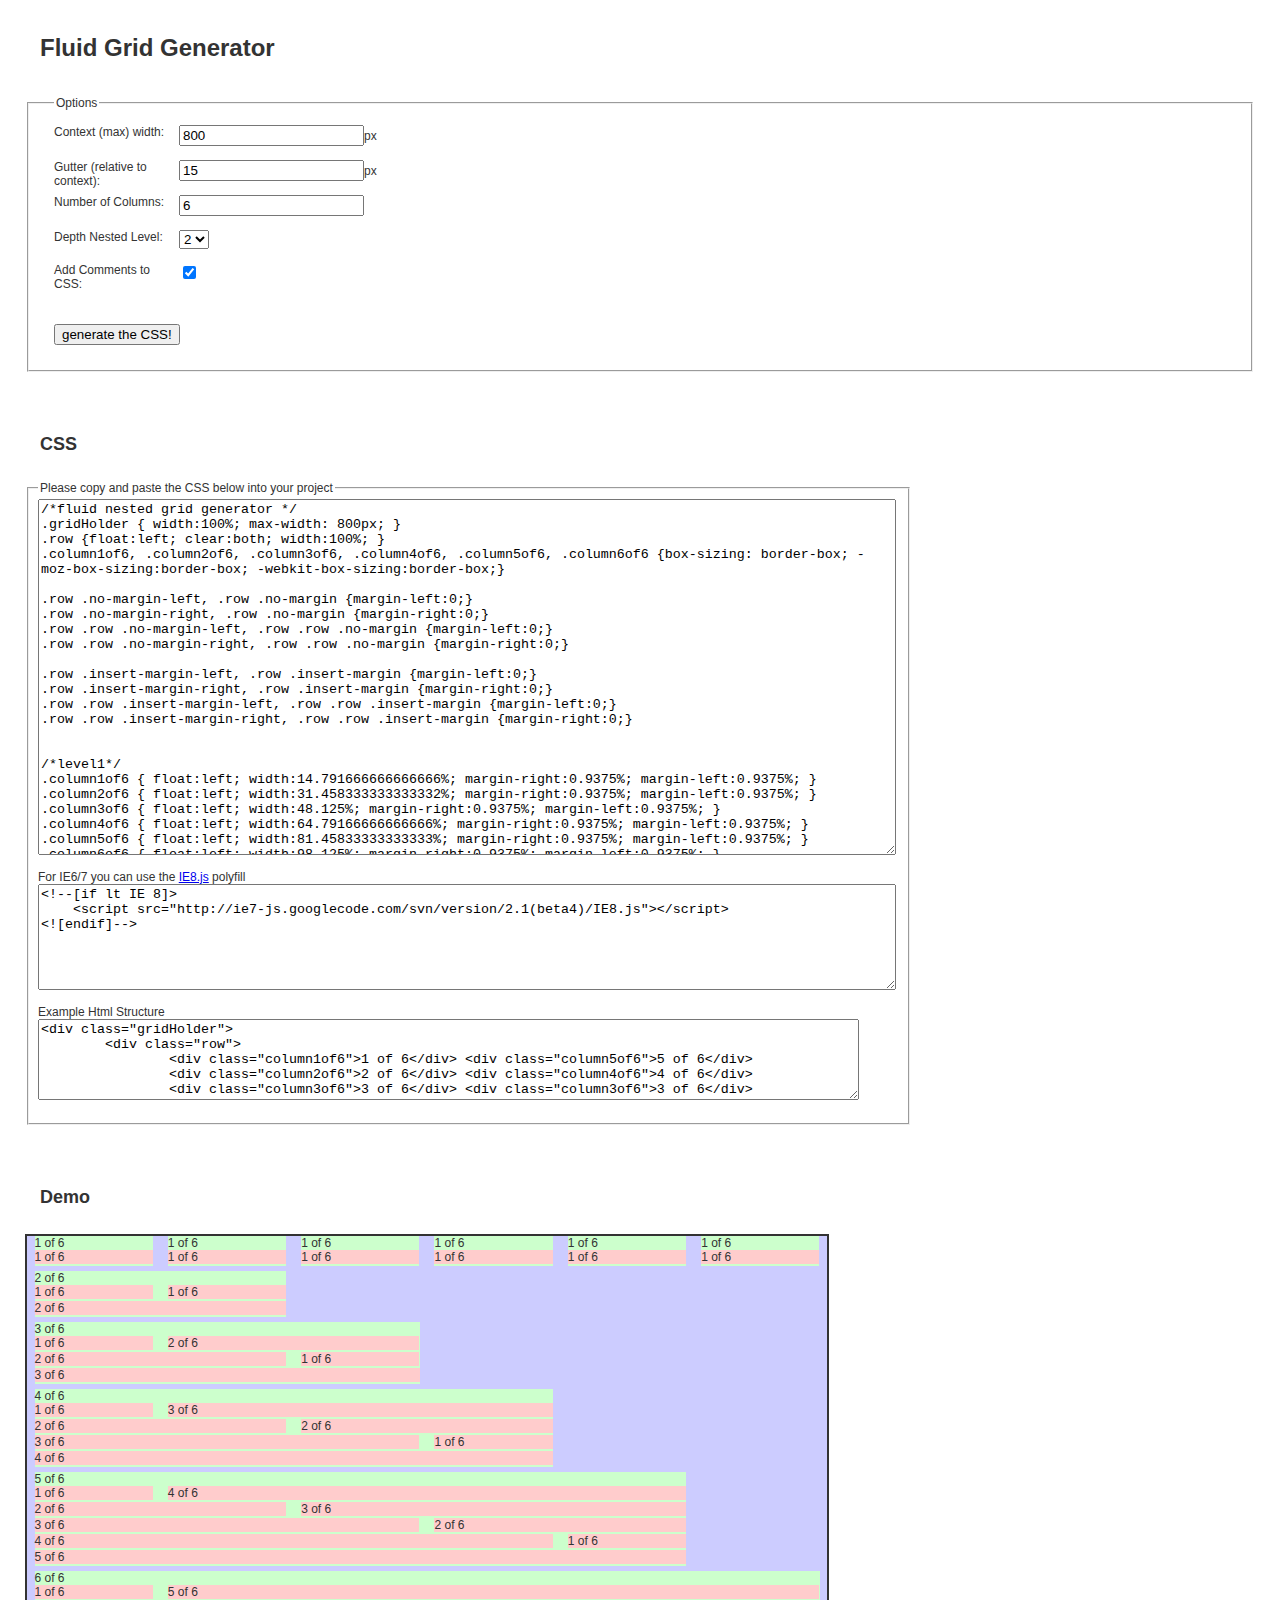
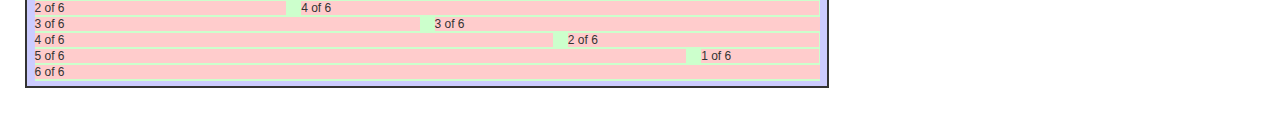
==== index.htm @ d975243f "First commit" ====
﻿<!DOCTYPE html PUBLIC "-//W3C//DTD XHTML 1.0 Transitional//EN" "http://www.w3.org/TR/xhtml1/DTD/xhtml1-transitional.dtd">

<html xmlns="http://www.w3.org/1999/xhtml">
<head>
    <title></title>
        <script src="jquery.min.js" type="text/javascript"></script>
        <style type="text/css">
        
        body {font:normal 12px/14px Tahoma, Arial, Sans-Serif; color:#333; margin:0 25px; }
        h1 {padding:25px 15px 25px;}
        h2 {clear:both; padding:50px 15px 15px;}
        #errorList {display:none; margin:5px 10px 25px; color:#c00;}
        #resultHolder {clear:both; width:70%;}
        #resultHolder div{margin-bottom:15px;}
        #resultCss, #staticCss, #IECss {width:99%; height:350px;}
        #IECss {height:100px;}
        #inputHolder {padding:15px 25px 25px;}
        #inputHolder label {float:left; clear:both; width:125px;}
        #demoGridholder {background:#ccf; border:solid 2px #333; float:left; clear:both; width:100%; margin:0 0 25px;}
        #demoGridholder .column {float:left; background:#cfc; min-height:10px; 
                        margin-bottom:5px;
                        box-sizing: border-box; 
                        -moz-box-sizing:border-box; /* Firefox */
                        -webkit-box-sizing:border-box; /* Safari */}
        
        #demoGridholder .column .column {background:#fcc; margin-bottom:2px;}
        #demoGridholder .column .column .column {background:#fcf;}
        #demoGridholder .column .column .column .column .column {background:#aca;}
        #demoGridholder .column .column .column .column .column .column{background:#acc;}
        #demoGridholder .column .column .column .column .column .column .column{background:#cac;}
               
        
        #demoGridholder .row {float:left; clear:both; margin:0; padding:0; width:100%; height:100%;} 
        #demoGridholder .no-margin-left {margin-left:0;}
        #demoGridholder .no-margin-right {margin-right:0;}
        </style>
        <!--[if lt IE 8]>
        <style type="text/css">
            /* Border Box fix IE6+7 */
            #gridHolder div {behavior: url(/boxsizing.htc); display:inline; }
        </style>
        <![endif]-->
</head>
<body>
<h1>Fluid Grid Generator</h1>
<ul id="errorList"></ul>
<fieldset id="inputHolder" >
<legend>Options</legend>
<label for="contextWidthInput"  title="Max width of the grid holder">Context (max) width:</label> <input type="text" value="800" id="contextWidthInput" />px<br /><br />
<label for="marginInput" title="Margins between columns">Gutter (relative to context):</label> <input type="text" value="15" id="marginInput" />px<br /><br />
<label for="numberColsInput">Number of Columns:</label> <input type="text" value="6" id="numberColsInput" /><br /><br />

<label for="nestedLevelInput" title="The more level of depth the more CSS you will need to load in your project (the filesize grows exponential but the transfaired file is dramatically reduced when using server side zipping (e.g. 28kb down to 3kb) due to the repetition)">Depth Nested Level:</label> 
<select id="nestedLevelInput">
    <option value="1">1</option>
    <option value="2" selected="selected">2</option>
    <option value="3">3</option>
    <option value="4">4</option>
    <option value="5">5</option>
    <option value="6">6</option>
</select>
<br /><br />
<label for="addCommentsCheck" >Add Comments to CSS:</label> <input type="checkbox" checked="checked" id="addCommentsCheck" /><br /><br />
<br /><br />

<input type="button" id="generateBtn" value="generate the CSS!" /><br />
</fieldset>


<h2>CSS</h2>
<fieldset id="resultHolder" >
<legend>Please copy and paste the CSS below into your project</legend>
<div>
<textarea id="resultCss" cols="100" rows="35"></textarea>
</div>
<div>
<label for="IECss">For IE6/7 you can use the <a href="http://code.google.com/p/ie7-js/">IE8.js</a> polyfill</label><br />
<textarea id="IECss" cols="100" rows="5">
<!--[if lt IE 8]>
    <script src="http://ie7-js.googlecode.com/svn/version/2.1(beta4)/IE8.js"></script>
<![endif]-->
</textarea>
</div>
<div>
<label for="exampleHtml">Example Html Structure</label><br />
<textarea id="exampleHtml" cols="100" rows="5">
</textarea>
</div>
</fieldset>

<code>


</code>

<h2>Demo</h2>
<div id="demoGridholder" class="gridHolder"></div>
<script src="grid-generator.js" type="text/javascript"></script>
</body>
</html>
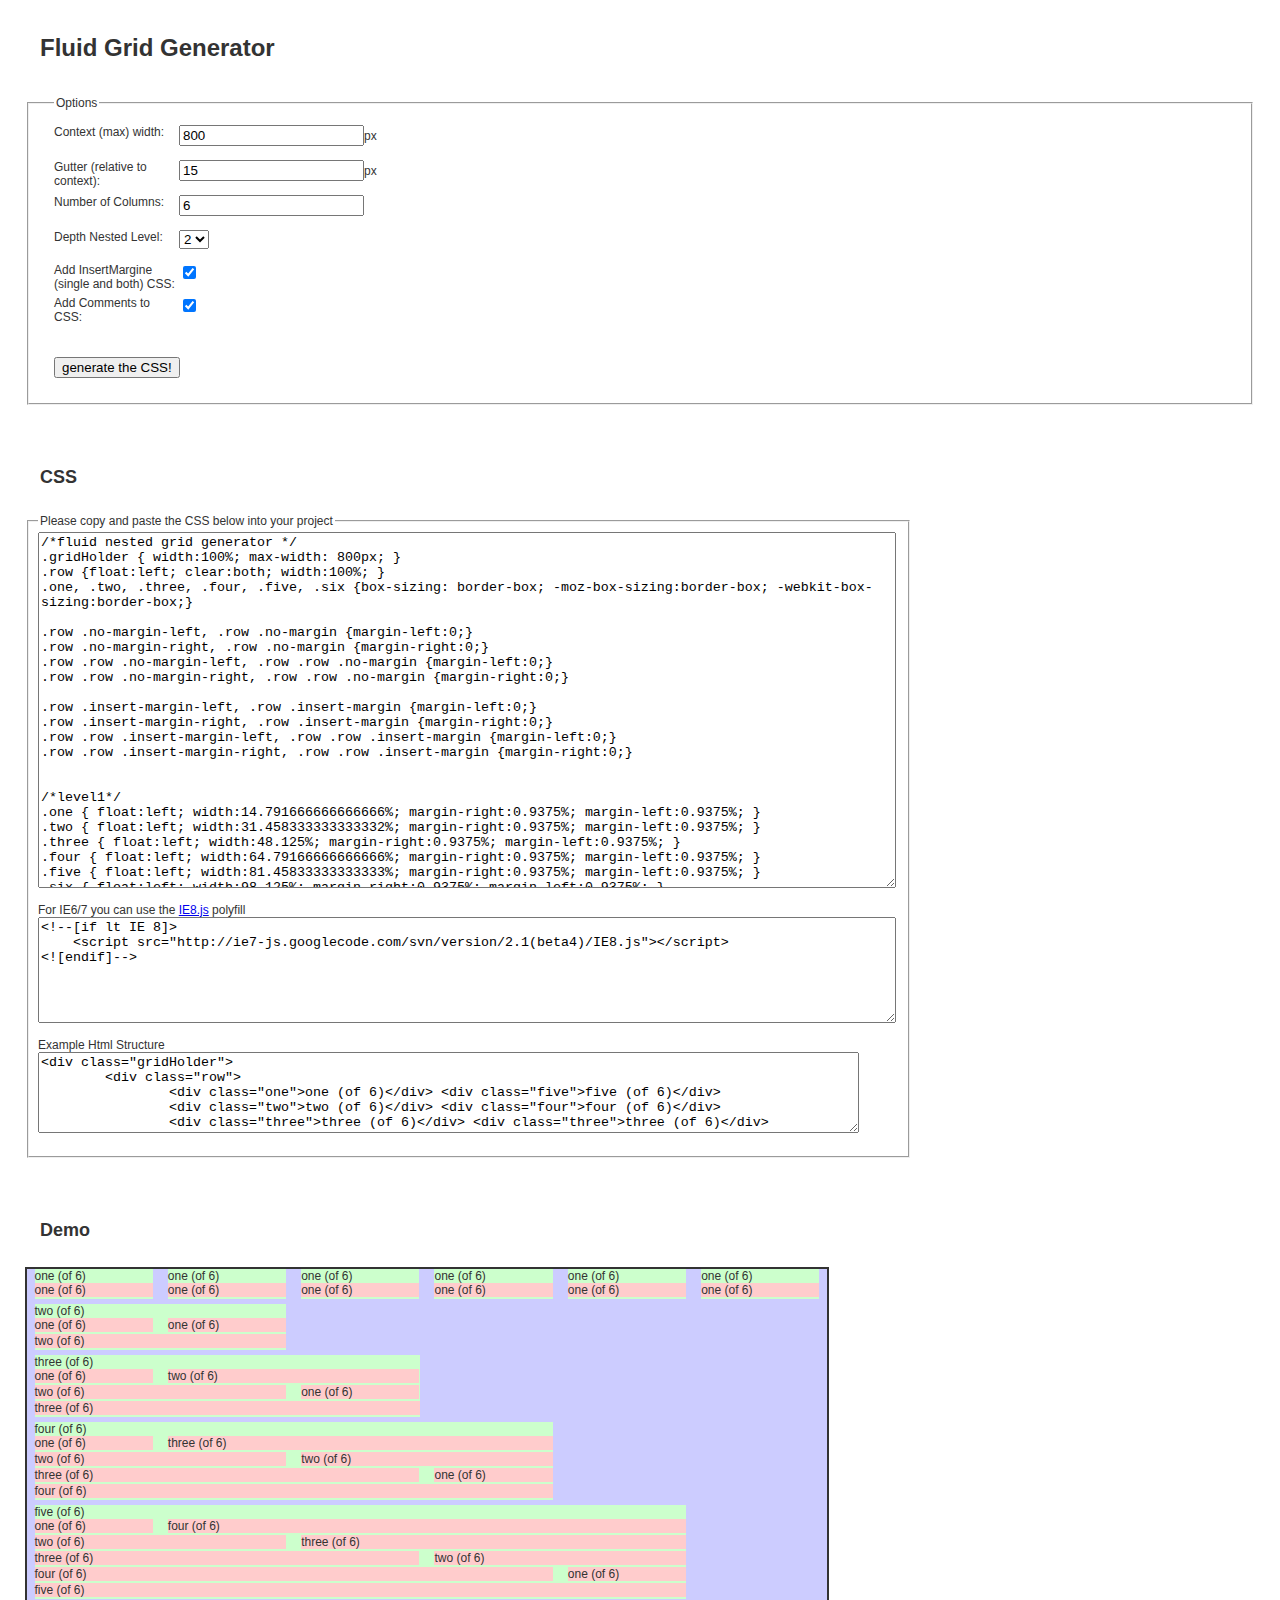
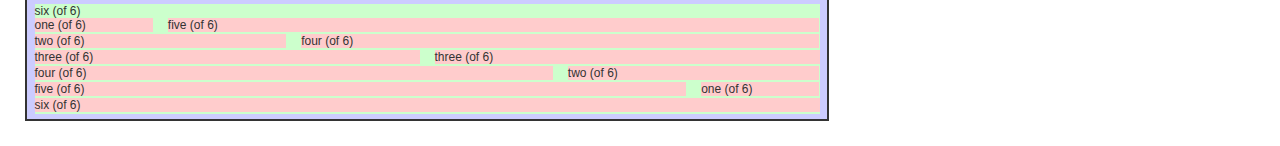
==== commit 8e208d66: "insert margin css made optional" ====
--- a/index.htm
+++ b/index.htm
@@ -60,6 +60,7 @@
     <option value="6">6</option>
 </select>
 <br /><br />
+<label for="addInsertedMargines" >Add InsertMargine (single and both) CSS:</label> <input type="checkbox" checked="checked" id="addInsertedMargines" /><br /><br />
 <label for="addCommentsCheck" >Add Comments to CSS:</label> <input type="checkbox" checked="checked" id="addCommentsCheck" /><br /><br />
 <br /><br />
 
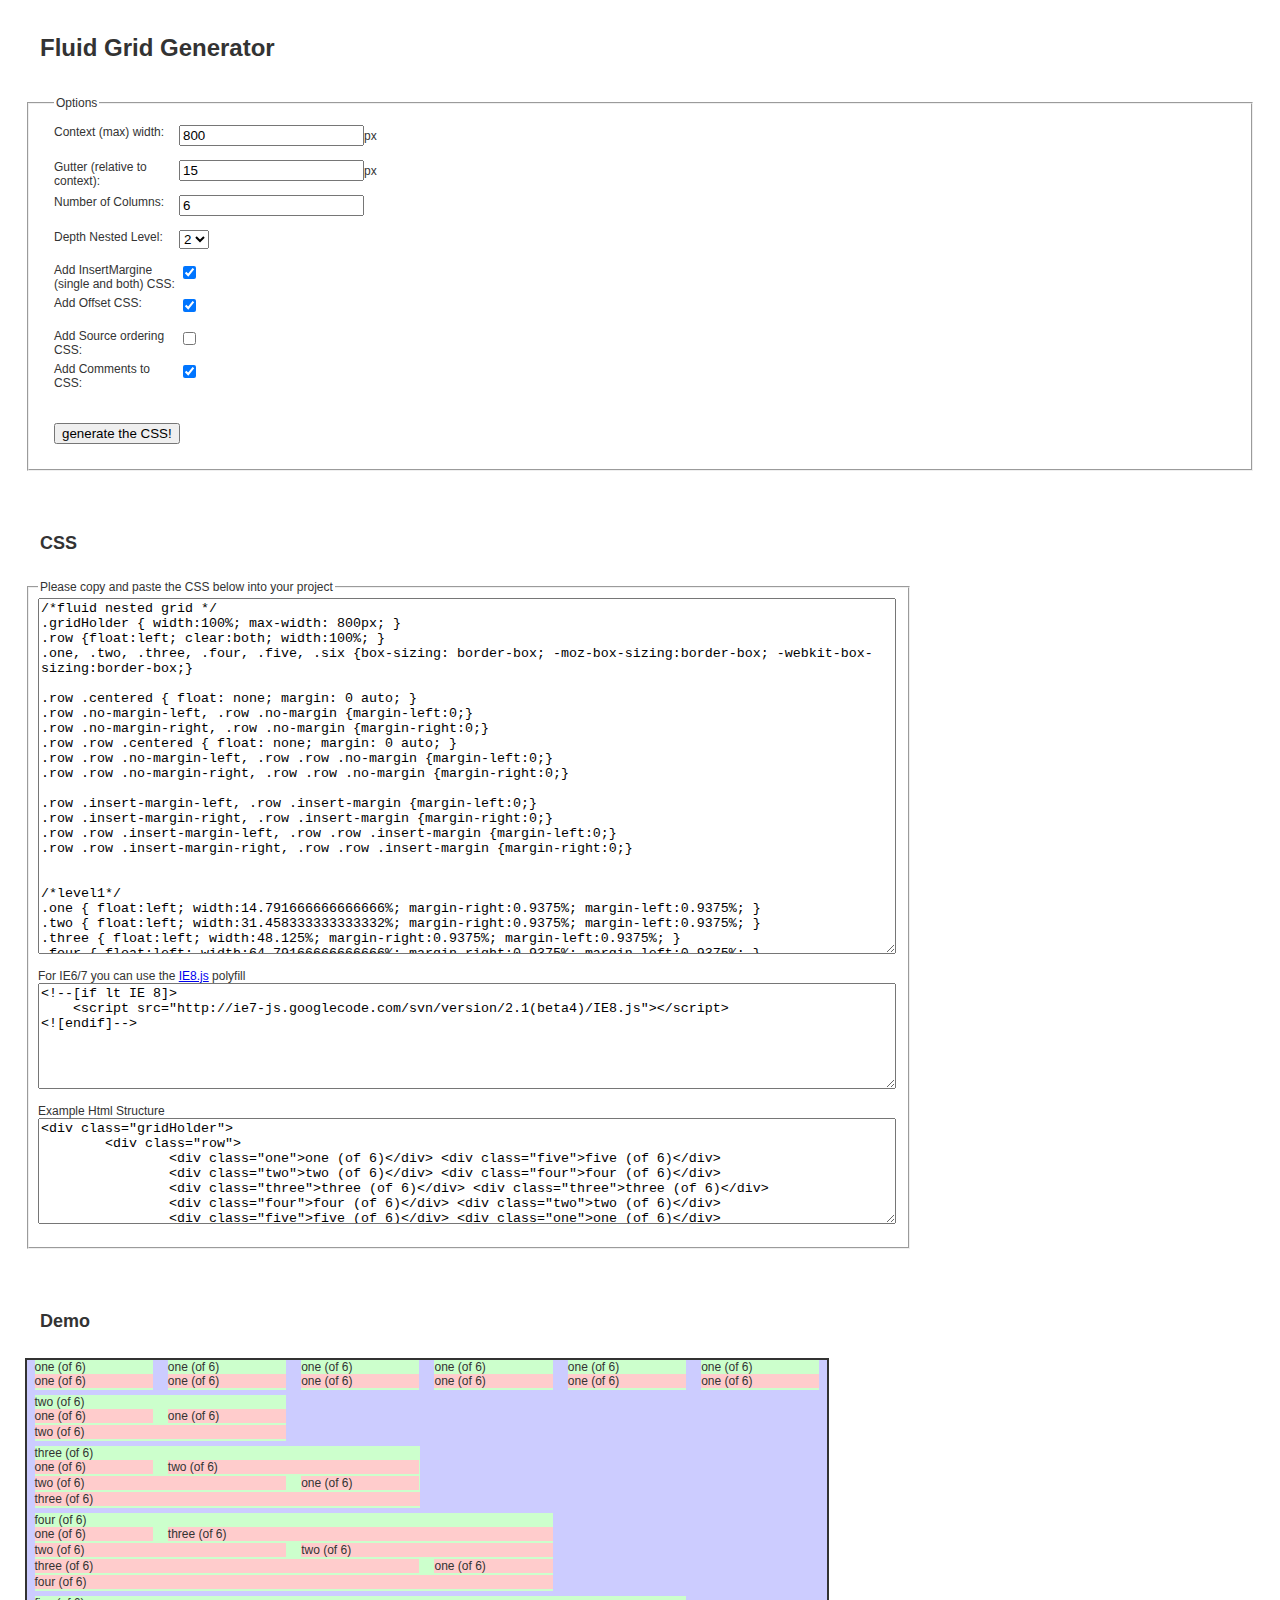
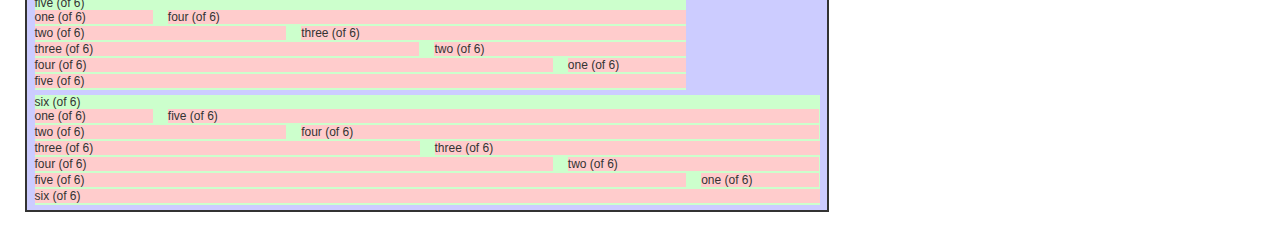
==== commit a4e62e17: "push pull and offset added" ====
--- a/index.htm
+++ b/index.htm
@@ -12,8 +12,9 @@
         #errorList {display:none; margin:5px 10px 25px; color:#c00;}
         #resultHolder {clear:both; width:70%;}
         #resultHolder div{margin-bottom:15px;}
-        #resultCss, #staticCss, #IECss {width:99%; height:350px;}
+        #resultCss, #staticCss, #IECss, #exampleHtml {width:99%; height:350px;}
         #IECss {height:100px;}
+        #exampleHtml {height:100px;}
         #inputHolder {padding:15px 25px 25px;}
         #inputHolder label {float:left; clear:both; width:125px;}
         #demoGridholder {background:#ccf; border:solid 2px #333; float:left; clear:both; width:100%; margin:0 0 25px;}
@@ -60,7 +61,9 @@
     <option value="6">6</option>
 </select>
 <br /><br />
-<label for="addInsertedMargines" >Add InsertMargine (single and both) CSS:</label> <input type="checkbox" checked="checked" id="addInsertedMargines" /><br /><br />
+<label for="addInsertedMargins" >Add InsertMargine (single and both) CSS:</label> <input type="checkbox" checked="checked" id="addInsertedMargins" /><br /><br />
+<label for="addOffset" >Add Offset CSS:</label> <input type="checkbox" checked="checked" id="addOffset" /><br /><br />
+<label for="addSourceOrdering" >Add Source ordering CSS:</label> <input type="checkbox" id="addSourceOrdering" /><br /><br />
 <label for="addCommentsCheck" >Add Comments to CSS:</label> <input type="checkbox" checked="checked" id="addCommentsCheck" /><br /><br />
 <br /><br />
 
@@ -84,7 +87,7 @@
 </div>
 <div>
 <label for="exampleHtml">Example Html Structure</label><br />
-<textarea id="exampleHtml" cols="100" rows="5">
+<textarea  id="exampleHtml" cols="100" rows="5">
 </textarea>
 </div>
 </fieldset>
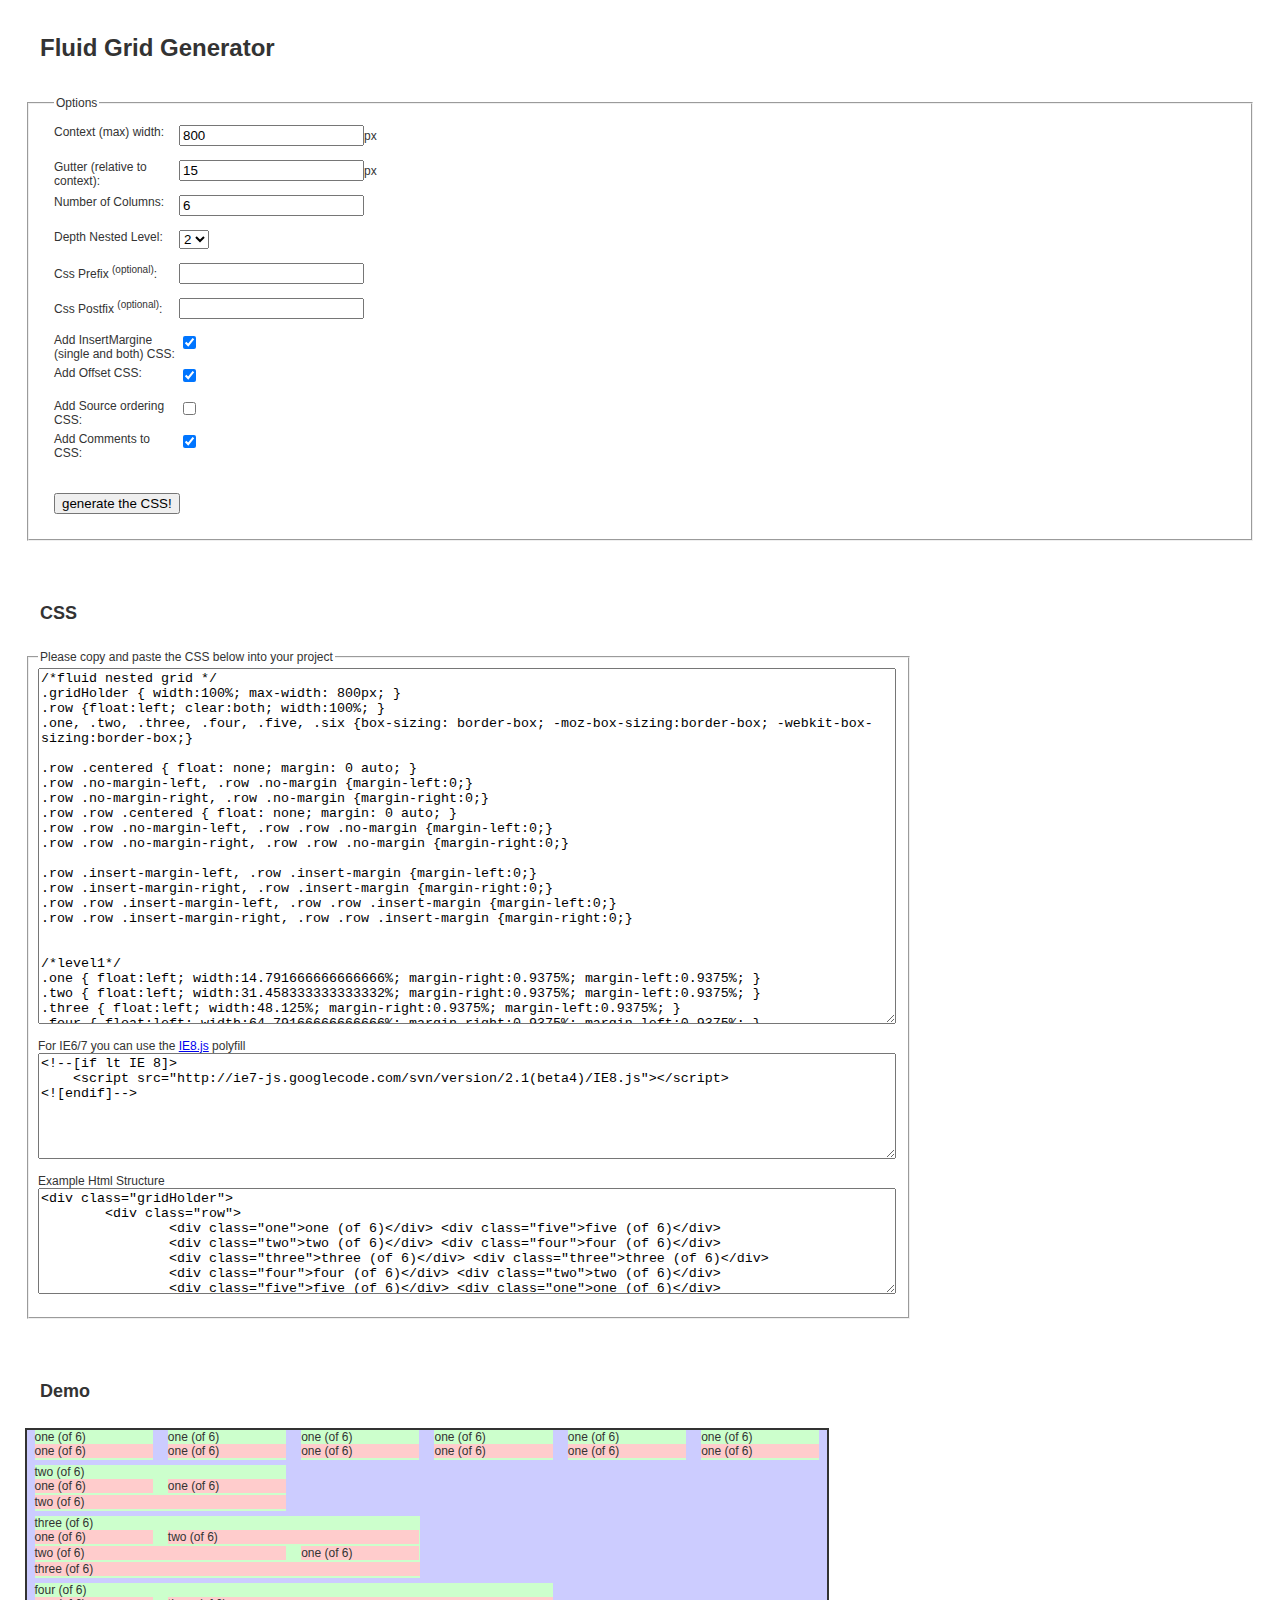
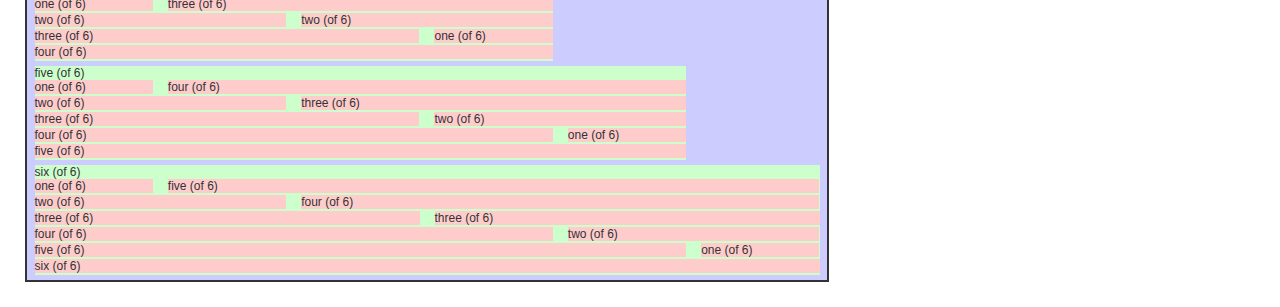
==== commit d7a04daa: "pre and post fixes added" ====
--- a/index.htm
+++ b/index.htm
@@ -61,6 +61,8 @@
     <option value="6">6</option>
 </select>
 <br /><br />
+<label for="prefixInput">Css Prefix <sup>(optional)</sup>:</label> <input type="text" value="" id="prefixInput" /><br /><br />
+<label for="postfixInput">Css Postfix <sup>(optional)</sup>:</label> <input type="text" value="" id="postfixInput" /><br /><br />
 <label for="addInsertedMargins" >Add InsertMargine (single and both) CSS:</label> <input type="checkbox" checked="checked" id="addInsertedMargins" /><br /><br />
 <label for="addOffset" >Add Offset CSS:</label> <input type="checkbox" checked="checked" id="addOffset" /><br /><br />
 <label for="addSourceOrdering" >Add Source ordering CSS:</label> <input type="checkbox" id="addSourceOrdering" /><br /><br />
